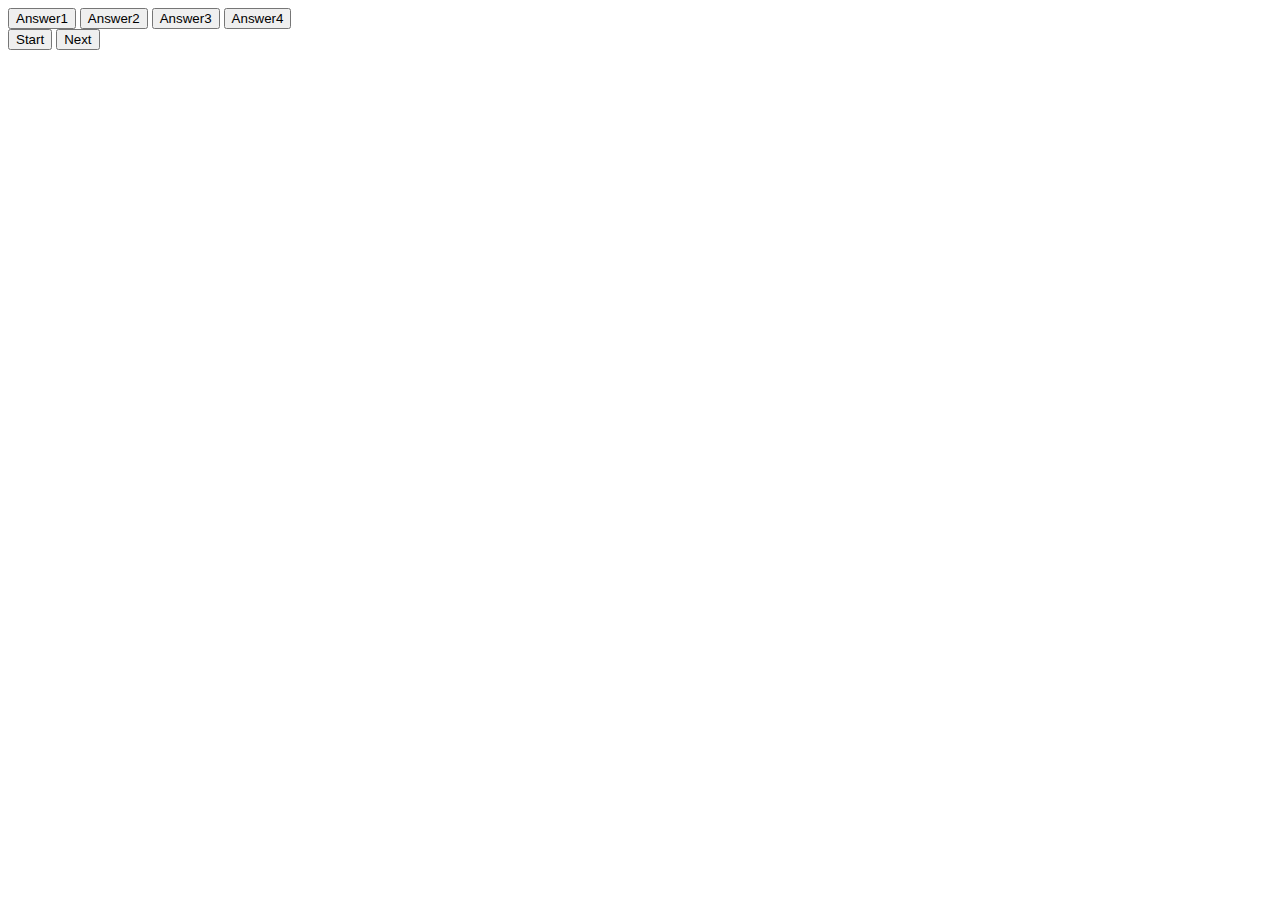
==== Html_Quiz/index.html @ 9eb765ca "Basic_structure" ====
<!DOCTYPE html>
<html lang="en">
<head>
    <meta charset="UTF-8">
    <meta http-equiv="X-UA-Compatible" content="IE=edge">
    <meta name="viewport" content="width=device-width, initial-scale=1.0">
    <title>Document</title>
</head>
<body>
    <div class="container">
        <div id="question-container"class="hide">
            <div id="answer-buttons" class="btn-grid">
                <button class="btn">Answer1</button>
                <button class="btn">Answer2</button>
                <button class="btn">Answer3</button>
                <button class="btn">Answer4</button>
            </div>
        </div> 
        <div class="controls">
            <button id="start-btn" class="start-btn btn">Start</button>
            <button id="next-btn" class="next-btn btn hide">Next</button>
        </div>
    </div>
        <div class="score">
<span id="right-answeres"></span>
        
    </div>
    <script src="script.js"></script>
</body>
</html>
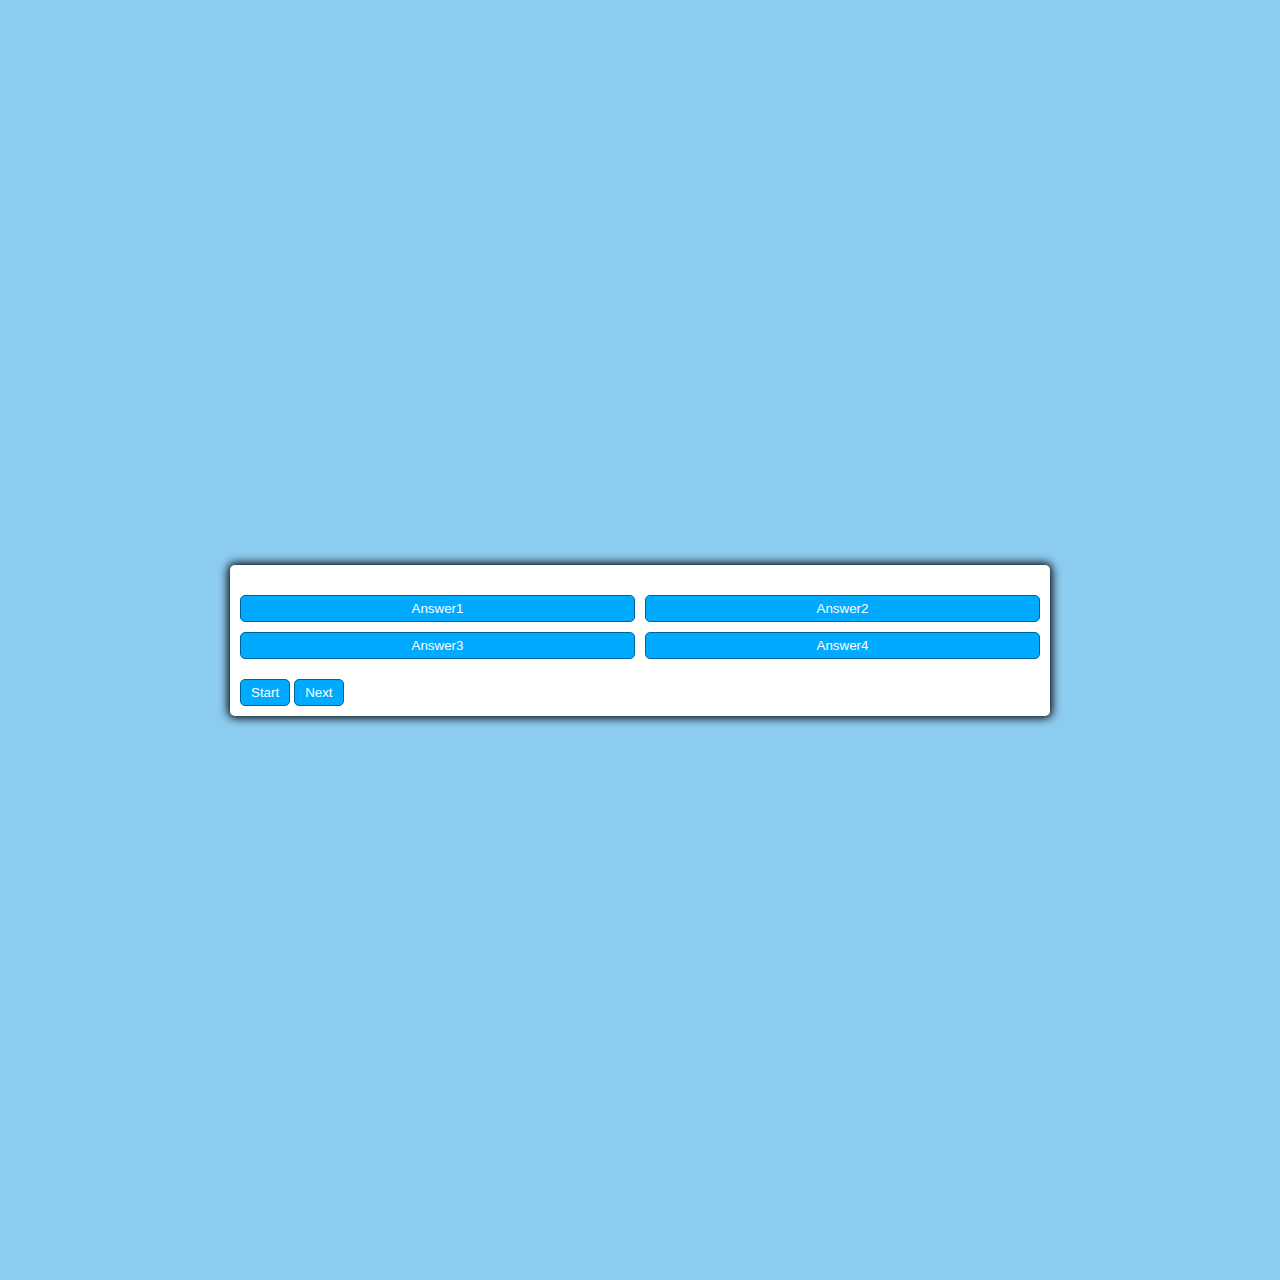
==== commit d34faec5: "Initial_look" ====
--- a/Html_Quiz/index.html
+++ b/Html_Quiz/index.html
@@ -5,6 +5,7 @@
     <meta http-equiv="X-UA-Compatible" content="IE=edge">
     <meta name="viewport" content="width=device-width, initial-scale=1.0">
     <title>Document</title>
+    <link rel="stylesheet" href="app.css">
 </head>
 <body>
     <div class="container">
--- a/Html_Quiz/app.css
+++ b/Html_Quiz/app.css
@@ -0,0 +1,52 @@
+
+:root{
+    --hue-neutral:200;
+    --hue-wrong:0;
+    --hue-correct:145;
+
+}
+
+body{
+    --hue: var(--hue-neutral);
+    padding:0;
+    margin:0;
+    display:flex;
+    width: 100vw;
+    height: 100vw;
+    justify-content: center;
+    align-items: center;
+    background-color: rgb(141, 204, 241);
+}
+body.correct{
+    --hue:var(--hue-correct)
+}
+body.wrong{
+    --hue:var(--hue-wrong)
+}
+.container{
+    width: 800px;
+    max-width: 80%;
+    background-color: white;
+    border-radius: 5px;
+    padding: 10px;
+    box-shadow: 0 0 10px 2px;
+}
+.btn-grid{
+    display: grid;
+    grid-template-columns: repeat(2,auto);
+    gap: 10px;
+    margin:20px 0;
+}
+.btn{
+    --hue:var(--hue-neutral);
+    border: 1px solid hsl(var(--hue),100%,30%);
+    background-color: hsl(var(--hue),100%,50%);
+    border-radius: 5px;
+    padding: 5px 10px;
+    color: white;
+    outline: none;
+    cursor: pointer;
+}
+.btn:hover{
+    border-color: black;
+}